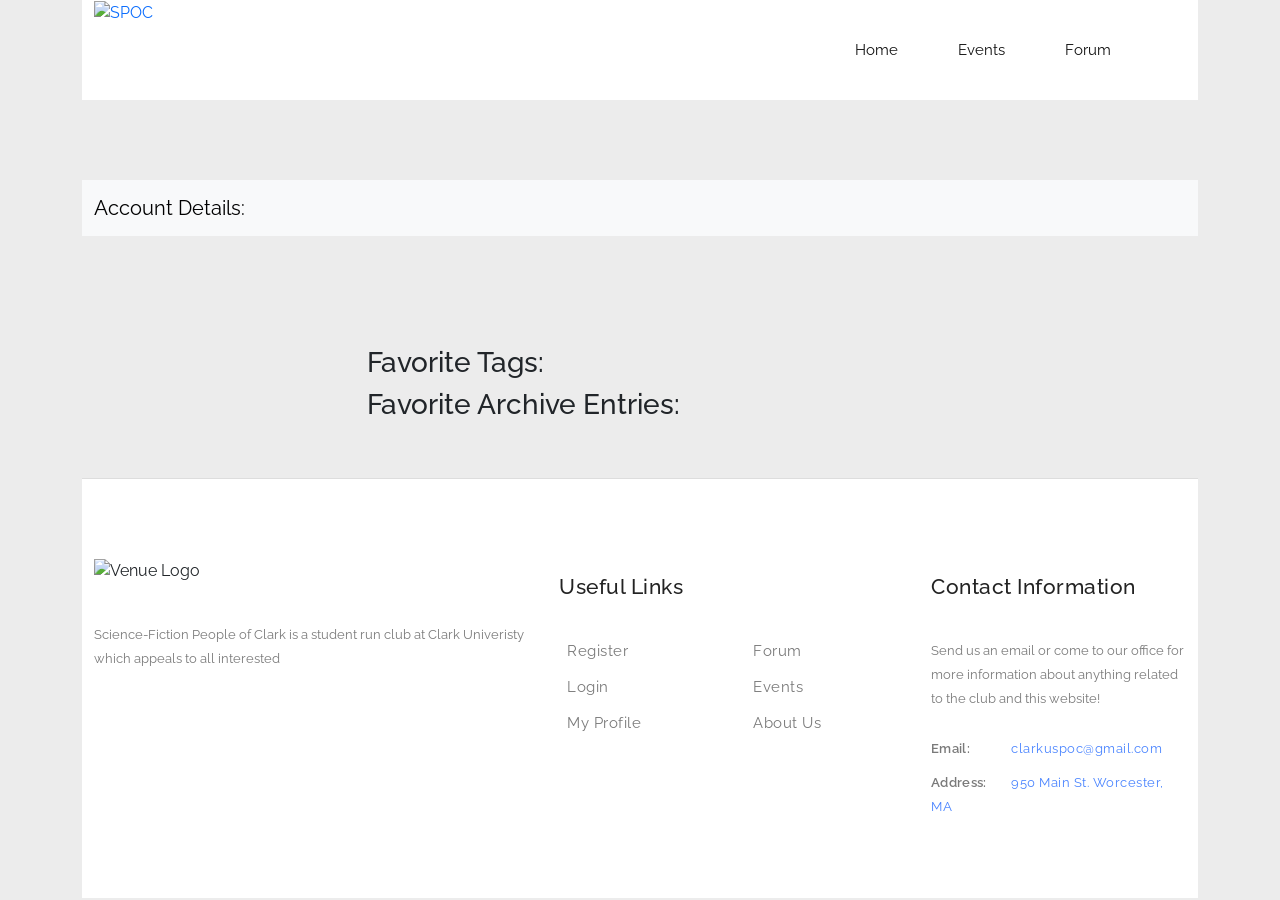
==== spoc-site-main/SPOC-Direct/public/html/account.html @ c21355d6 "FIXED THE FOOTER AGAIN, Added to account page and fixed links" ====
<!DOCTYPE html>
<html lang="en">
<head>
    <script src="../js/account.js" defer></script>
    <meta charset="UTF-8">
    <title>Account</title>

    <!--    Bootstrap-->
    <link href="https://cdn.jsdelivr.net/npm/bootstrap@5.0.0-beta3/dist/css/bootstrap.min.css" rel="stylesheet"
          integrity="sha384-eOJMYsd53ii+scO/bJGFsiCZc+5NDVN2yr8+0RDqr0Ql0h+rP48ckxlpbzKgwra6" crossorigin="anonymous">
    <script src="https://cdn.jsdelivr.net/npm/bootstrap@5.0.0-beta3/dist/js/bootstrap.bundle.min.js"
            integrity="sha384-JEW9xMcG8R+pH31jmWH6WWP0WintQrMb4s7ZOdauHnUtxwoG2vI5DkLtS3qm9Ekf"
            crossorigin="anonymous"></script>

    <!--    jQuery-->
    <script src="https://ajax.googleapis.com/ajax/libs/jquery/3.5.1/jquery.min.js"></script>

    <link rel="stylesheet" href="../css/navCSS.css">
    <link href="https://fonts.googleapis.com/css?family=Raleway:100,200,300,400,500,600,700,800,900" rel="stylesheet">
    <script src="../js/vendor/modernizr-2.8.3-respond-1.4.2.min.js"></script>
    <script src="../js/datepicker.js" defer></script>
    <script src="../js/plugins.js" defer></script>
    <script src="../js/main.js" defer></script>
</head>

<div class="wrap" id="navtop">
    <header id="header">
        <div class="container">
            <div class="row">
                <div class="col-md-12">
                    <button id="primary-nav-button" type="button">Menu</button>
                    <a href="/">
                        <div class="logo">
                            <img src="../img/trueIcon.png" alt="SPOC">
                        </div>
                    </a>
                    <nav id="primary-nav" class="dropdown cf">
                        <ul class="dropdown menu">
                            <li><a href="/">Home</a></li>
                            <li><a href="#">Events</a></li>
                            <li><a href="/forum">Forum</a></li>

                            <li><a href="#" id="showname"><i class="fa fa-user"></i></a>
                                <!--   Change 'User' to username when logged in -->
                                <ul class="sub-menu">
                                    <li><a href="/login" class="login">Log In</a></li>
                                    <li><a class="active login" href="/register">Register</a></li>
                                    <!-- Only visible Log out and Account when logged in-->
                                    <li><a href="/account" class="logout">My account</a></li>
                                    <li><a href="/logout" class="logout">Log Out</a></li>
                                </ul>
                            </li>
                        </ul>
                    </nav><!-- / #primary-nav -->
                </div>
            </div>
        </div>
    </header>
</div>

<body class="container">

<section id="header_section">
    <nav class="navbar navbar-expand-lg navbar-light bg-light">
        <div class="container-fluid">
            <div class="navbar-nav">
                <a class="navbar-brand" href="/">Account Details:</a>
            </div>
        </div>
    </nav>
</section>

<section id="user_info" style="margin-top: 2%">
    <div class="row">
        <div class="col-lg-3">
            <img id="profile_img" width="100%">
        </div>
        <div class="col-lg-9">
            <h1 id="name"></h1>
            <h3>Favorite Tags: <span id="acc_brand"></span></h3>
            <h3>Favorite Archive Entries:</h3>
            <ul id="car_list_personal" class="list-group">
            </ul>
        </div>
    </div>
</section>

<footer class="footer mt-5">
    <div class="container">
        <div class="row">
            <div class="col-md-5">
                <div class="about-veno">
                    <div class="logo">
                        <img src="/img/trueIcon.png" alt="Venue Logo">
                    </div>
                    <p>Science-Fiction People of Clark is a student run club at Clark Univeristy which appeals to all
                        interested</p>
                </div>
            </div>
            <div class="col-md-4">
                <div class="useful-links">
                    <div class="footer-heading">
                        <h4>Useful Links</h4>
                    </div>
                    <div class="row">
                        <div class="col-md-6">
                            <ul>
                                <li><a href="/register" class="login"><i class="fa fa-angle-right"></i>Register</a></li>
                                <li><a href="/login" class="login"><i class="fa fa-angle-right"></i>Login</a></li>
                                <li><a href="/account"><i class="fa fa-angle-right"></i>My Profile</a></li>
                            </ul>
                        </div>
                        <div class="col-md-6">
                            <ul>
                                <li><a href="/forum"><i class="fa fa-angle-right"></i>Forum</a></li>
                                <li><a href="#"><i class="fa fa-angle-right"></i>Events</a></li>
                                <li><a href="/"><i class="fa fa-angle-right"></i>About Us</a></li>
                            </ul>
                        </div>
                    </div>
                </div>
            </div>
            <div class="col-md-3">
                <div class="contact-info">
                    <div class="footer-heading">
                        <h4>Contact Information</h4>
                    </div>
                    <p>Send us an email or come to our office for more information about anything related to the club and
                        this website!</p>
                    <ul>
                        <li><span>Email:</span><a href="#">clarkuspoc@gmail.com</a></li>
                        <li><span>Address:</span><a href="#">950 Main St. Worcester, MA</a></li>
                    </ul>
                </div>
            </div>
        </div>
    </div>
</footer>

</body>
</html>
---- spoc-site-main/SPOC-Direct/public/css/navCSS.css ----
body {
    font-family: 'Raleway', 'sans-serif';
    background-color: #ececec;
}

ul {
    list-style: none;
    margin: 0;
    padding: 0;
}

p {
    font-size: 13px;
    color: #7a7a7a;
    line-height: 24px;
    left: 0.25px;
}

section {
    padding-top: 80px;
}


.section-heading {
    text-align: center;
    margin-bottom: 60px;
}

.section-heading span {
    font-size: 17px;
    display: block;
    margin: 0px;
    color: #4883ff;
}

.section-heading h2 {
    margin-bottom: 0px;
    margin-top: 14px;
    font-size: 23px;
    font-weight: 600;
    color: #232323;
    letter-spacing: 0.5px;
}


.blue-button a {
    display: inline-block;
    background-color: #4883ff;
    color: #fff;
    font-size: 15px;
    font-weight: 500;
    padding: 10px 16px;
    text-decoration: none;
    border: 2px solid #4883ff;
    transition: all 0.5s;
}

.blue-button a:hover {
    background-color: transparent;
    color: #4883ff;
}



/* Header Style */

.cf:before,
.cf:after {
    content: '';
    display: table;
    visibility: hidden;
}

.cf:after {
    clear: both;
}

.cf {
    *zoom: 1;
}

#header {
    overflow: visible;
    position: relative;
    background-color: #fff;
}


#primary-nav-button {
    background: transparent;
    display: none;
    position: absolute;
    border: none;
    bottom: 0;
    right: 15px;
    top: 0;
    z-index: 9;
    padding: 0;
    outline: none;
    text-decoration: none;
    color: #fff;
    text-align: center;
    font-weight: bold;
    font-size: 0;
}

#primary-nav-button:hover {
    background: rgba(0,0,0,0.05);
}

#primary-nav-button.selected {
    background: rgba(0,0,0,0.1);
}

#primary-nav-button:before {
    /* content: 'â˜°'; */
    content: '\2261';
    display: inline-block;
    background-color: #4883ff;
    font-size: 36px;
    font-style: normal;
    font-weight: normal;
    line-height: 1.05;
    width: 100px;
    height: 100px;
    line-height: 100px;
    color: inherit;
    speak: none;
    border: none;
}

#header .logo {
    float: left;
}

#header .logo img {
    width: 100%;
    overflow: hidden;
}

.menu {
    float: right;
}

.menu li {
    float: left;
    margin-left: 30px;
    position: relative;
    line-height: 100px;
}

.menu li:last-child {
    margin-right: 0;
}

.menu .sub-menu li {
    width: 100%;
    margin-left: 0px;
}

.menu li a {
    display: block;
    text-decoration: none;
}

#primary-nav li a {
    color: #121212;
    font-weight: bold;
    line-height: 100px;
    padding: 0px 15px;
    font-size: 15px;
    font-weight: 400;
    transition: all 0.5s;
}

#primary-nav li > a:hover,
#primary-nav li.selected > a {
    color: #4883ff;
}

.sub-menu {
    border-top: 3px solid #4883ff;
}

.sub-menu li a {
    line-height: 50px!important;
    font-size: 13px!important;
    color: #7a7a7a;
}

.downarrow {
    background: none;
    display: inline-block;
    padding: 0;
    text-align: center;
    min-width: 3px;
}

.sub-menu .downarrow {
    position: absolute;
    right: 0;
    top: 12px;
    font-size: 18px;
    padding-right: 10px;
}

.downarrow:before {
    content: '\25be';
    color: inherit;
    display: block;
    font-size: 1em;
    line-height: 1.1;
    width: 1em;
    height: 1em;
}

.menu .sub-menu {
    display: none;
    position: absolute;
    left: 0;
    max-height: 1000px;
}

.menu .sub-menu li {
    line-height: 40px;
}

.menu .sub-menu.hide {
    display: none;
}

#primary-nav .sub-menu {
    background: #fff;
    box-shadow: 0px 5px 15px rgba(0,0,0,0.25);
    min-width: 160px;
    z-index: 200;
}

#primary-nav .sub-menu li {
    border-bottom: 1px solid #ddd;
}

#primary-nav .sub-menu li:last-child {
    border-bottom: 0;
}

#primary-nav .sub-menu .downarrow:before {
    content: '\25b8';
}

#primary-nav.mobile {
    display: none;
    position: absolute;
    top: 100px;
    background: #fff;
    width: 100%;
    right: 15px;
    left: 0;
    z-index: 999999;
}

#primary-nav.mobile .menu {
    text-align: center;
    width: 100%;
}

#primary-nav.mobile li {
    width: 100%;
    margin: 0;
    border-bottom: 1px solid #ddd;
}

#primary-nav.mobile li:first-child  {
    width: 100%;
    margin: 0;
    border-top: 1px solid #ddd;
}

#primary-nav.mobile li.selected > a {
    border-bottom: 1px solid #ddd;
}

#primary-nav.mobile li:last-child {
    border: none;
}


#primary-nav.mobile .sub-menu {
    float: left;
    position: relative;
    width: 100%;
}

#primary-nav.mobile .sub-menu .downarrow {
    top: 15px;
    position: absolute;
    right: 15px;
}

.mobile .downarrow,
.mobile .sub-menu .downarrow {
    position: absolute;
    top:42px;
    right: 25px;
}

#primary-nav.mobile .sub-menu .downarrow:before {
    content: '\25be';
}
#primary-nav-button.mobile {
    display: inline-block;
}


#post_img_list {
    display: block;
    margin: auto;
    width: 150px;
    height: 150px;
    padding: 2%;
    object-fit: cover;
}

.post_title {
    font-family: 'RocknRoll', sans-serif;
    font-size: 1.8rem;
}

.cel_noto {
    font-family: 'Noto Sans JP', sans-serif;
}

.larger_text {
    font-size: 1.5rem;
    line-height: 1.5;
}

.odd_row {
    background-color: lightblue;
    overflow: auto;
}

.even_row {
    background-color: #e1f1f6;
    overflow: auto;
}

.check_box{
    width: 30px;
    height: 30px;
}


.highlight_forum{
    color: #007bff;
    /*background-color: #2e6e9e;*/
}

/*.footer{*/
/*    background-color: white;*/
/*    min-height: calc(30vh - 40px);*/
/*}*/
.ftUl {
    list-style-image: image("../img/default.png");
}

footer {
    margin-top: 80px;
    background-color: white;

    padding: 80px 0px 70px 0px;
    border-top: 1px solid #ddd;
}

footer .footer-heading h4 {
    font-size: 21px;
    color: #232323;
    letter-spacing: 0.5px;
    margin-top: 15px;
    margin-bottom: 40px;
}


footer .about-veno .logo {
    margin-bottom: 40px;
}

footer .about-veno ul li a {
    width: 32px;
    height: 32px;
    display: inline-block;
    text-align: center;
    line-height: 32px;
    background-color: #cdcdcd;
    border-radius: 50%;
    font-size: 15px;
    color: #fff;
    margin-right: 3px;
    transition: all 0.5s;
}

footer .about-veno p {
    margin-bottom: 25px;
}

footer .about-veno ul li a:hover {
    background-color: #4883ff;
}

footer .useful-links ul li {
    margin-bottom: 12px;
}

footer .useful-links ul li a {
    font-size: 15px;
    color: #7a7a7a;
    letter-spacing: 0.5px;
    text-decoration: none;
    transition: all 0.5s;
}

footer .useful-links ul li a:hover {
    color: #4883ff;
}

footer .useful-links ul li i {
    color: #4883ff;
    font-size: 6px;
    position: relative;
    top: -3px;
    margin-right: 8px;
}

footer .contact-info p {
    margin-bottom: 25px;
}

footer .contact-info ul li {
    margin: 10px 0px;
}

footer .contact-info ul li span {
    font-size: 13px;
    color: #7a7a7a;
    font-weight: 600;
    letter-spacing: 0.3px;
    width: 80px;
    display: inline-block;
}

footer .contact-info ul li a {
    font-size: 13px;
    color: #4883ff;
    letter-spacing: 0.5px;
    text-decoration: none;
}
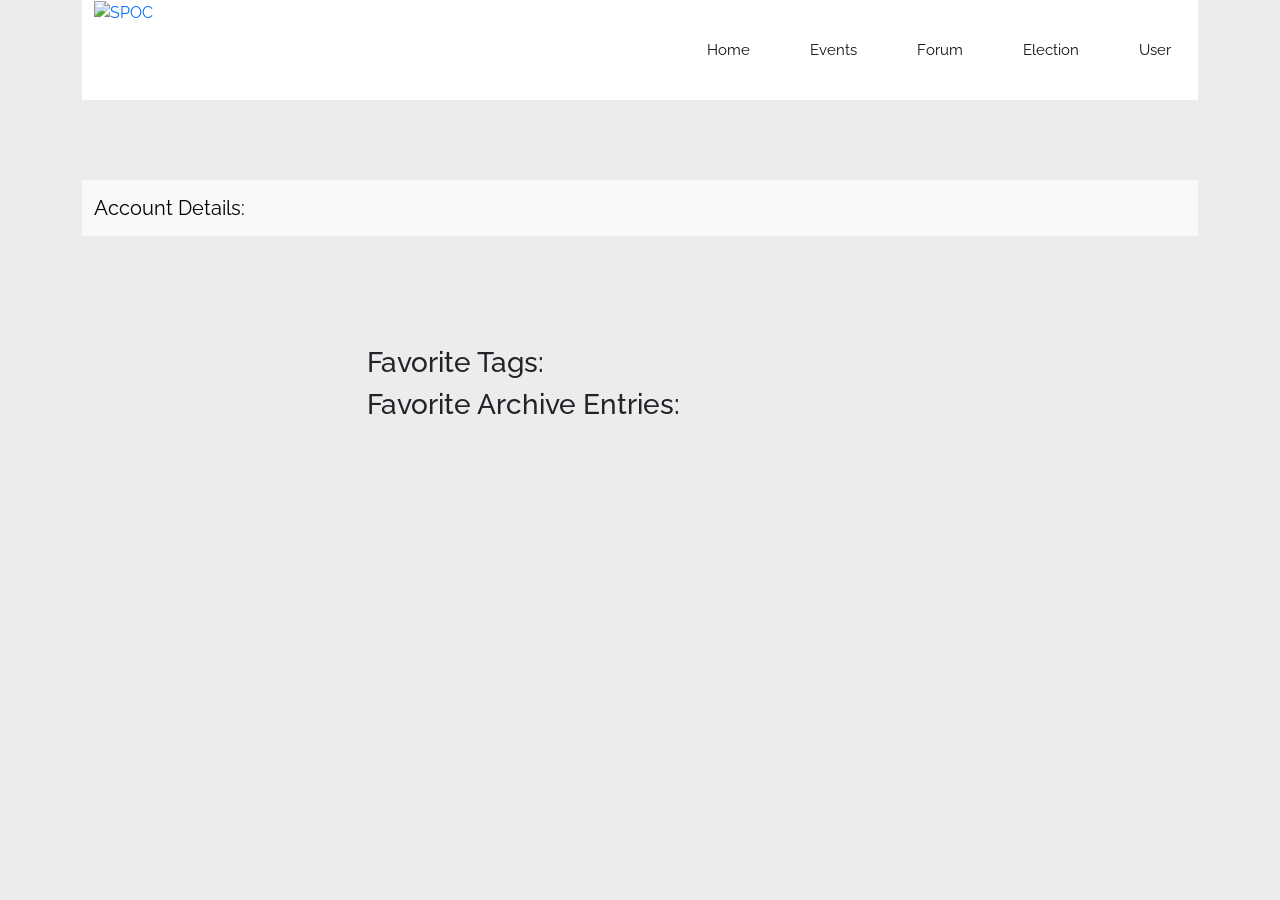
==== commit 69c66d2d: "Add files via upload added analytics page and forum post archive. tbd: add filter by category(alread" ====
--- a/spoc-site-main/SPOC-Direct/public/html/account.html
+++ b/spoc-site-main/SPOC-Direct/public/html/account.html
@@ -16,6 +16,7 @@
     <script src="https://ajax.googleapis.com/ajax/libs/jquery/3.5.1/jquery.min.js"></script>
 
     <link rel="stylesheet" href="../css/navCSS.css">
+    <link rel="stylesheet" href="../css/analytics.css">
     <link href="https://fonts.googleapis.com/css?family=Raleway:100,200,300,400,500,600,700,800,900" rel="stylesheet">
     <script src="../js/vendor/modernizr-2.8.3-respond-1.4.2.min.js"></script>
     <script src="../js/datepicker.js" defer></script>
@@ -31,23 +32,23 @@
                     <button id="primary-nav-button" type="button">Menu</button>
                     <a href="/">
                         <div class="logo">
-                            <img src="../img/trueIcon.png" alt="SPOC">
+                            <img src="/img/trueIcon.png" alt="SPOC">
                         </div>
                     </a>
                     <nav id="primary-nav" class="dropdown cf">
                         <ul class="dropdown menu">
-                            <li><a href="/">Home</a></li>
-                            <li><a href="#">Events</a></li>
+                            <li class='active'><a href="/">Home</a></li>
+                            <li><a class="scrollTo" data-scrollTo="blog" href="#">Events</a></li>
                             <li><a href="/forum">Forum</a></li>
-
-                            <li><a href="#" id="showname"><i class="fa fa-user"></i></a>
+                            <li><a href="/election">Election</a></li>
+                            <li><a href="#" id="showname" href="/account">User</a>
                                 <!--   Change 'User' to username when logged in -->
                                 <ul class="sub-menu">
-                                    <li><a href="/login" class="login">Log In</a></li>
-                                    <li><a class="active login" href="/register">Register</a></li>
+                                    <li><a class="login" href="/login">Log In</a></li>
+                                    <li><a class="login" href="/register">Create New Account</a></li>
                                     <!-- Only visible Log out and Account when logged in-->
-                                    <li><a href="/account" class="logout">My account</a></li>
-                                    <li><a href="/logout" class="logout">Log Out</a></li>
+                                    <li><a class="login" href="/account">My Account</a></li>
+                                    <li><a class="logout" href="/logout">Log out</a></li>
                                 </ul>
                             </li>
                         </ul>
@@ -57,6 +58,7 @@
         </div>
     </header>
 </div>
+
 
 <body class="container">
 
@@ -79,63 +81,10 @@
             <h1 id="name"></h1>
             <h3>Favorite Tags: <span id="acc_brand"></span></h3>
             <h3>Favorite Archive Entries:</h3>
-            <ul id="car_list_personal" class="list-group">
+            <ul id="tag_list_personal" class="list-group">
             </ul>
         </div>
     </div>
 </section>
-
-<footer class="footer mt-5">
-    <div class="container">
-        <div class="row">
-            <div class="col-md-5">
-                <div class="about-veno">
-                    <div class="logo">
-                        <img src="/img/trueIcon.png" alt="Venue Logo">
-                    </div>
-                    <p>Science-Fiction People of Clark is a student run club at Clark Univeristy which appeals to all
-                        interested</p>
-                </div>
-            </div>
-            <div class="col-md-4">
-                <div class="useful-links">
-                    <div class="footer-heading">
-                        <h4>Useful Links</h4>
-                    </div>
-                    <div class="row">
-                        <div class="col-md-6">
-                            <ul>
-                                <li><a href="/register" class="login"><i class="fa fa-angle-right"></i>Register</a></li>
-                                <li><a href="/login" class="login"><i class="fa fa-angle-right"></i>Login</a></li>
-                                <li><a href="/account"><i class="fa fa-angle-right"></i>My Profile</a></li>
-                            </ul>
-                        </div>
-                        <div class="col-md-6">
-                            <ul>
-                                <li><a href="/forum"><i class="fa fa-angle-right"></i>Forum</a></li>
-                                <li><a href="#"><i class="fa fa-angle-right"></i>Events</a></li>
-                                <li><a href="/"><i class="fa fa-angle-right"></i>About Us</a></li>
-                            </ul>
-                        </div>
-                    </div>
-                </div>
-            </div>
-            <div class="col-md-3">
-                <div class="contact-info">
-                    <div class="footer-heading">
-                        <h4>Contact Information</h4>
-                    </div>
-                    <p>Send us an email or come to our office for more information about anything related to the club and
-                        this website!</p>
-                    <ul>
-                        <li><span>Email:</span><a href="#">clarkuspoc@gmail.com</a></li>
-                        <li><span>Address:</span><a href="#">950 Main St. Worcester, MA</a></li>
-                    </ul>
-                </div>
-            </div>
-        </div>
-    </div>
-</footer>
-
 </body>
 </html>
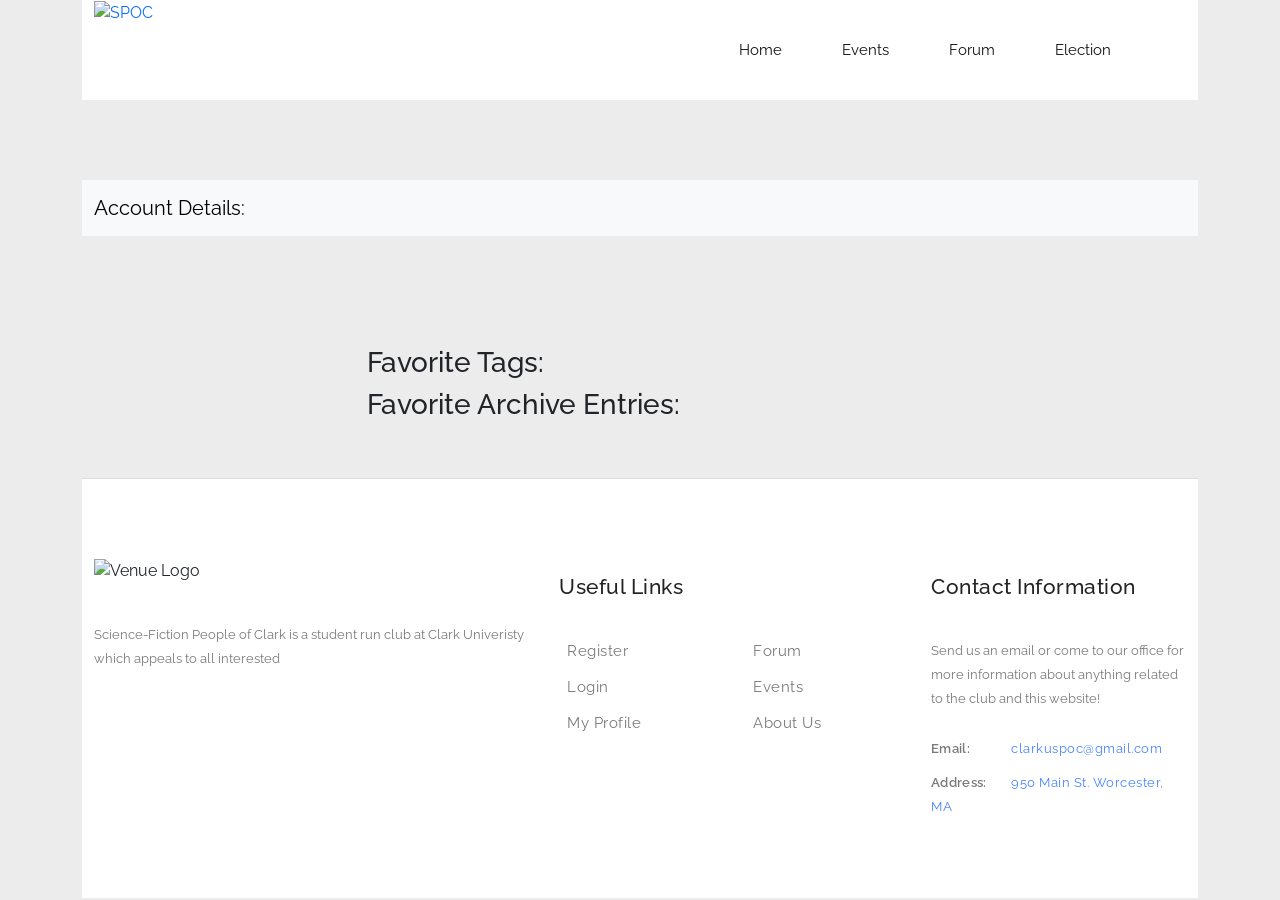
==== commit da30b49c: "Small Change" ====
--- a/spoc-site-main/SPOC-Direct/public/html/account.html
+++ b/spoc-site-main/SPOC-Direct/public/html/account.html
@@ -16,7 +16,8 @@
     <script src="https://ajax.googleapis.com/ajax/libs/jquery/3.5.1/jquery.min.js"></script>
 
     <link rel="stylesheet" href="../css/navCSS.css">
-    <link rel="stylesheet" href="../css/analytics.css">
+    <link rel="stylesheet" href="../css/account">
+
     <link href="https://fonts.googleapis.com/css?family=Raleway:100,200,300,400,500,600,700,800,900" rel="stylesheet">
     <script src="../js/vendor/modernizr-2.8.3-respond-1.4.2.min.js"></script>
     <script src="../js/datepicker.js" defer></script>
@@ -32,23 +33,24 @@
                     <button id="primary-nav-button" type="button">Menu</button>
                     <a href="/">
                         <div class="logo">
-                            <img src="/img/trueIcon.png" alt="SPOC">
+                            <img src="../img/trueIcon.png" alt="SPOC">
                         </div>
                     </a>
                     <nav id="primary-nav" class="dropdown cf">
                         <ul class="dropdown menu">
-                            <li class='active'><a href="/">Home</a></li>
-                            <li><a class="scrollTo" data-scrollTo="blog" href="#">Events</a></li>
+                            <li><a href="/">Home</a></li>
+                            <li><a href="#">Events</a></li>
                             <li><a href="/forum">Forum</a></li>
                             <li><a href="/election">Election</a></li>
-                            <li><a href="#" id="showname" href="/account">User</a>
+
+                            <li><a href="#" id="showname"><i class="fa fa-user"></i></a>
                                 <!--   Change 'User' to username when logged in -->
                                 <ul class="sub-menu">
-                                    <li><a class="login" href="/login">Log In</a></li>
-                                    <li><a class="login" href="/register">Create New Account</a></li>
+                                    <li><a href="/login" class="login">Log In</a></li>
+                                    <li><a class="active login" href="/register">Register</a></li>
                                     <!-- Only visible Log out and Account when logged in-->
-                                    <li><a class="login" href="/account">My Account</a></li>
-                                    <li><a class="logout" href="/logout">Log out</a></li>
+                                    <li><a href="/account" class="logout">My account</a></li>
+                                    <li><a href="/logout" class="logout">Log Out</a></li>
                                 </ul>
                             </li>
                         </ul>
@@ -58,7 +60,6 @@
         </div>
     </header>
 </div>
-
 
 <body class="container">
 
@@ -81,10 +82,63 @@
             <h1 id="name"></h1>
             <h3>Favorite Tags: <span id="acc_brand"></span></h3>
             <h3>Favorite Archive Entries:</h3>
-            <ul id="tag_list_personal" class="list-group">
+            <ul id="car_list_personal" class="list-group">
             </ul>
         </div>
     </div>
 </section>
+
+<footer class="footer mt-5">
+    <div class="container">
+        <div class="row">
+            <div class="col-md-5">
+                <div class="about-veno">
+                    <div class="logo">
+                        <img src="/img/trueIcon.png" alt="Venue Logo">
+                    </div>
+                    <p>Science-Fiction People of Clark is a student run club at Clark Univeristy which appeals to all
+                        interested</p>
+                </div>
+            </div>
+            <div class="col-md-4">
+                <div class="useful-links">
+                    <div class="footer-heading">
+                        <h4>Useful Links</h4>
+                    </div>
+                    <div class="row">
+                        <div class="col-md-6">
+                            <ul>
+                                <li><a href="/register" class="login"><i class="fa fa-angle-right"></i>Register</a></li>
+                                <li><a href="/login" class="login"><i class="fa fa-angle-right"></i>Login</a></li>
+                                <li><a href="/account"><i class="fa fa-angle-right"></i>My Profile</a></li>
+                            </ul>
+                        </div>
+                        <div class="col-md-6">
+                            <ul>
+                                <li><a href="/forum"><i class="fa fa-angle-right"></i>Forum</a></li>
+                                <li><a href="#"><i class="fa fa-angle-right"></i>Events</a></li>
+                                <li><a href="/"><i class="fa fa-angle-right"></i>About Us</a></li>
+                            </ul>
+                        </div>
+                    </div>
+                </div>
+            </div>
+            <div class="col-md-3">
+                <div class="contact-info">
+                    <div class="footer-heading">
+                        <h4>Contact Information</h4>
+                    </div>
+                    <p>Send us an email or come to our office for more information about anything related to the club and
+                        this website!</p>
+                    <ul>
+                        <li><span>Email:</span><a href="#">clarkuspoc@gmail.com</a></li>
+                        <li><span>Address:</span><a href="#">950 Main St. Worcester, MA</a></li>
+                    </ul>
+                </div>
+            </div>
+        </div>
+    </div>
+</footer>
+
 </body>
 </html>
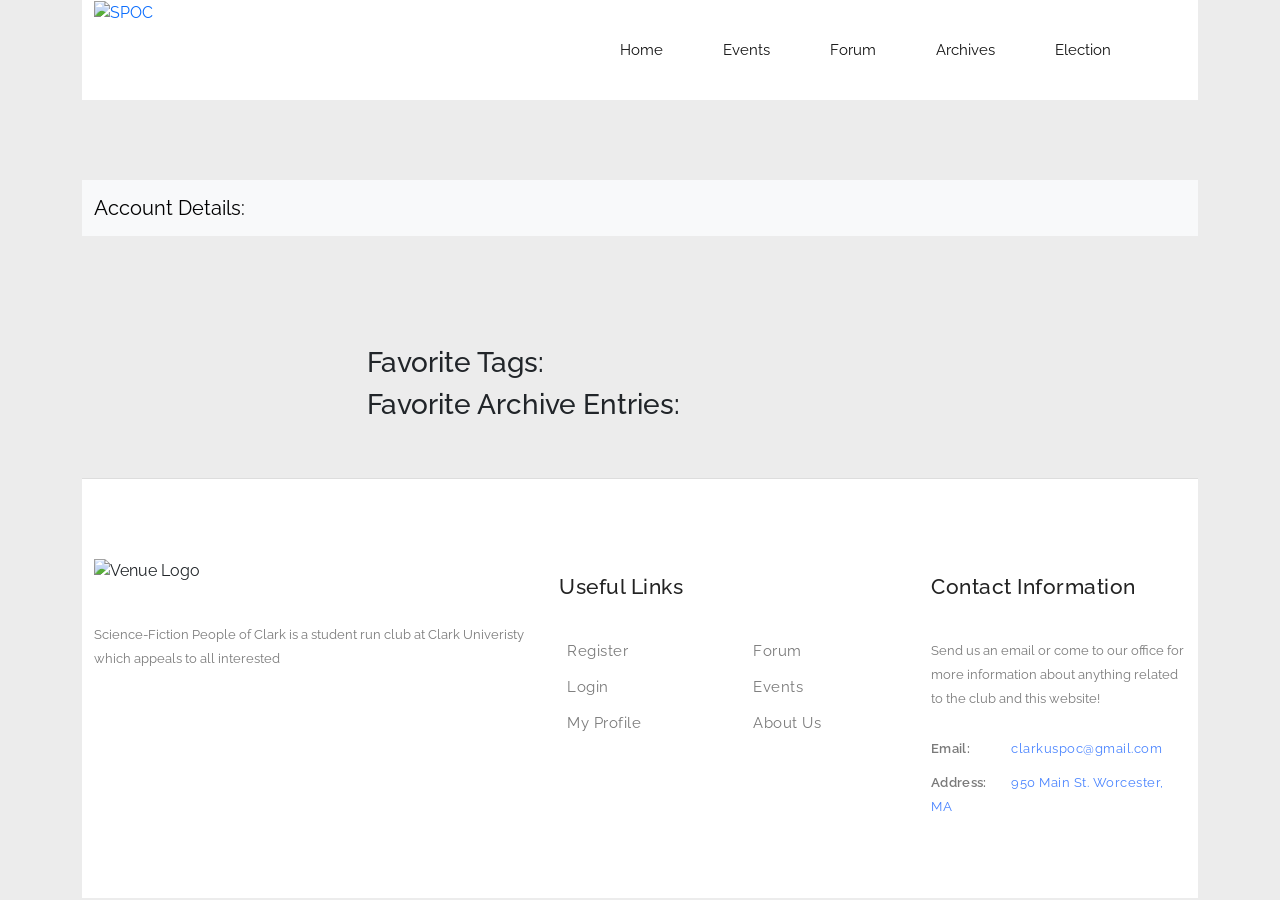
==== commit 003efee7: "Massive Update Edition Merged the (most up to date on github) files togther from the two branches (t" ====
--- a/spoc-site-main/SPOC-Direct/public/html/account.html
+++ b/spoc-site-main/SPOC-Direct/public/html/account.html
@@ -41,6 +41,7 @@
                             <li><a href="/">Home</a></li>
                             <li><a href="#">Events</a></li>
                             <li><a href="/forum">Forum</a></li>
+                            <li><a href="/archives">Archives</a></li>
                             <li><a href="/election">Election</a></li>
 
                             <li><a href="#" id="showname"><i class="fa fa-user"></i></a>
@@ -128,7 +129,8 @@
                     <div class="footer-heading">
                         <h4>Contact Information</h4>
                     </div>
-                    <p>Send us an email or come to our office for more information about anything related to the club and
+                    <p>Send us an email or come to our office for more information about anything related to the club
+                        and
                         this website!</p>
                     <ul>
                         <li><span>Email:</span><a href="#">clarkuspoc@gmail.com</a></li>
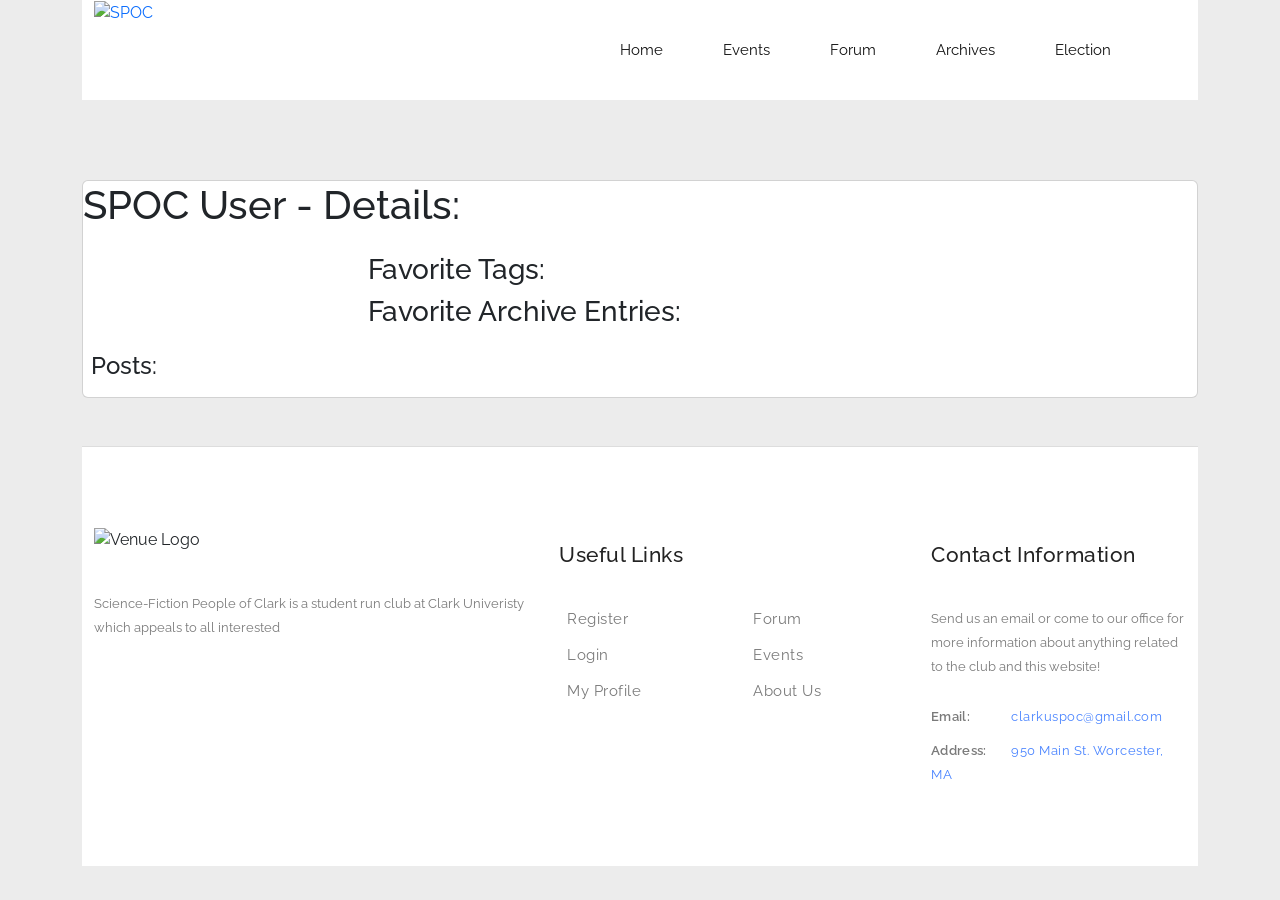
==== commit a98b12c9: "Made the Account page more dynamic with list of posts the user had made. No fucking clue what to do " ====
--- a/spoc-site-main/SPOC-Direct/public/html/account.html
+++ b/spoc-site-main/SPOC-Direct/public/html/account.html
@@ -16,7 +16,7 @@
     <script src="https://ajax.googleapis.com/ajax/libs/jquery/3.5.1/jquery.min.js"></script>
 
     <link rel="stylesheet" href="../css/navCSS.css">
-    <link rel="stylesheet" href="../css/account">
+<!--    <link rel="stylesheet" href="../css/account.css">-->
 
     <link href="https://fonts.googleapis.com/css?family=Raleway:100,200,300,400,500,600,700,800,900" rel="stylesheet">
     <script src="../js/vendor/modernizr-2.8.3-respond-1.4.2.min.js"></script>
@@ -39,7 +39,7 @@
                     <nav id="primary-nav" class="dropdown cf">
                         <ul class="dropdown menu">
                             <li><a href="/">Home</a></li>
-                            <li><a href="#">Events</a></li>
+                            <li><a href="/events">Events</a></li>
                             <li><a href="/forum">Forum</a></li>
                             <li><a href="/archives">Archives</a></li>
                             <li><a href="/election">Election</a></li>
@@ -64,27 +64,31 @@
 
 <body class="container">
 
-<section id="header_section">
-    <nav class="navbar navbar-expand-lg navbar-light bg-light">
-        <div class="container-fluid">
-            <div class="navbar-nav">
-                <a class="navbar-brand" href="/">Account Details:</a>
+
+<section id="user_info">
+    <div class="card">
+        <div>
+            <h1 class="">SPOC User - Details:</h1>
+        </div>
+        <div class="row">
+            <div class="col-3">
+                <img id="profile_img" width="80%" onerror="this.src='../img/default.png'">
             </div>
-        </div>
-    </nav>
-</section>
+            <div class="col-9">
+                <h1 id="name"></h1>
+                <p id="email"></p>
+                <h3>Favorite Tags: <span id="acc_brand"></span></h3>
+                <h3>Favorite Archive Entries:</h3>
+                <ul id="tag_list_personal" class="list-group">
 
-<section id="user_info" style="margin-top: 2%">
-    <div class="row">
-        <div class="col-lg-3">
-            <img id="profile_img" width="100%">
-        </div>
-        <div class="col-lg-9">
-            <h1 id="name"></h1>
-            <h3>Favorite Tags: <span id="acc_brand"></span></h3>
-            <h3>Favorite Archive Entries:</h3>
-            <ul id="car_list_personal" class="list-group">
-            </ul>
+                </ul>
+            </div>
+            <div class="col-lg-12">
+                <h4 class="mx-2 my-3">Posts:</h4>
+                <ul id="post_list" class="list-group">
+
+                </ul>
+            </div>
         </div>
     </div>
 </section>
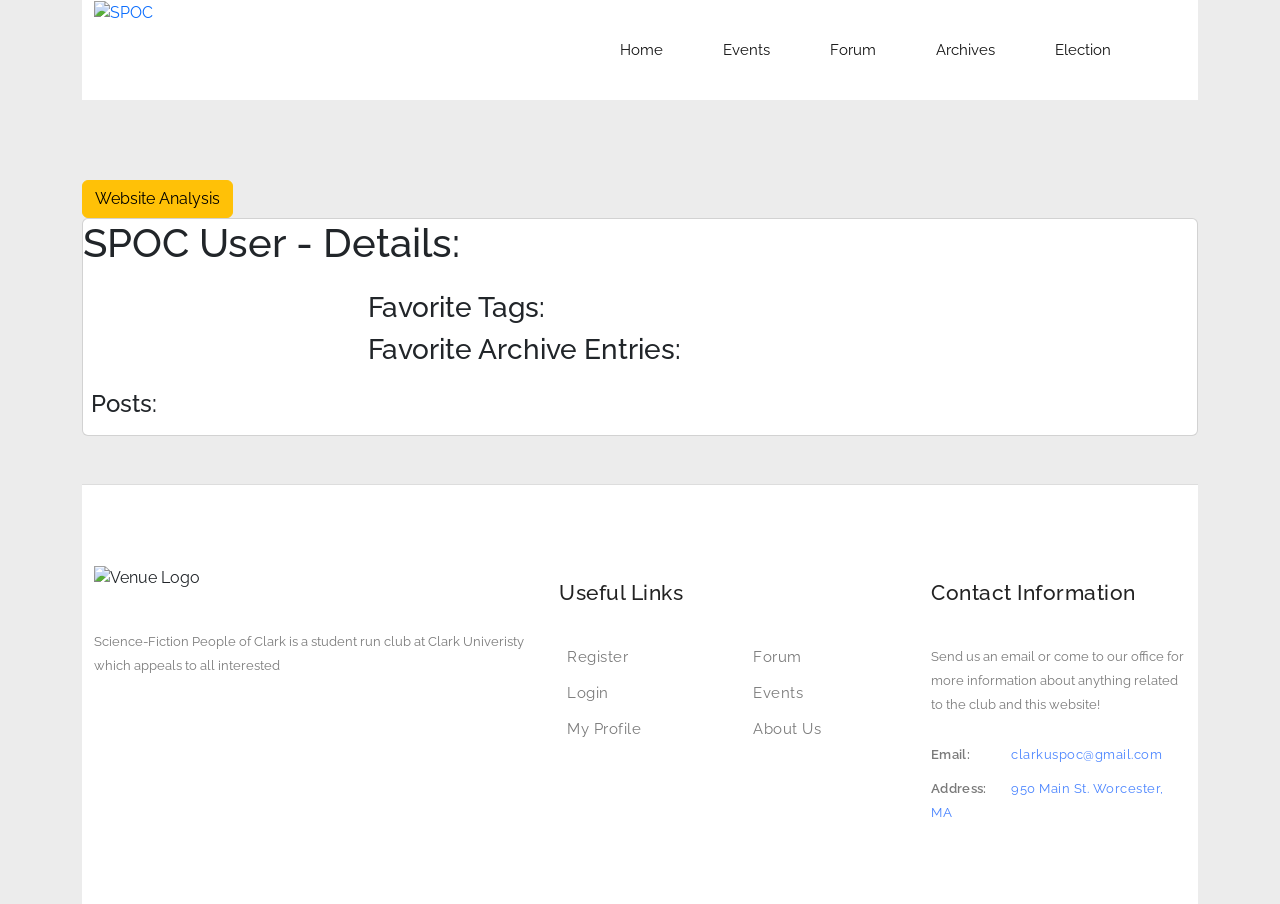
==== commit 36b8339c: "I messed around in the Analytics page, making it actually accessable from the Account page. I had al" ====
--- a/spoc-site-main/SPOC-Direct/public/html/account.html
+++ b/spoc-site-main/SPOC-Direct/public/html/account.html
@@ -50,7 +50,7 @@
                                     <li><a href="/login" class="login">Log In</a></li>
                                     <li><a class="active login" href="/register">Register</a></li>
                                     <!-- Only visible Log out and Account when logged in-->
-                                    <li><a href="/account" class="logout">My account</a></li>
+                                    <li><a href="/account" class="logout">My Account</a></li>
                                     <li><a href="/logout" class="logout">Log Out</a></li>
                                 </ul>
                             </li>
@@ -64,8 +64,8 @@
 
 <body class="container">
 
-
 <section id="user_info">
+    <button class="btn btn-warning" type="button" onclick="window.location.href='/analytics'">Website Analysis</button>
     <div class="card">
         <div>
             <h1 class="">SPOC User - Details:</h1>
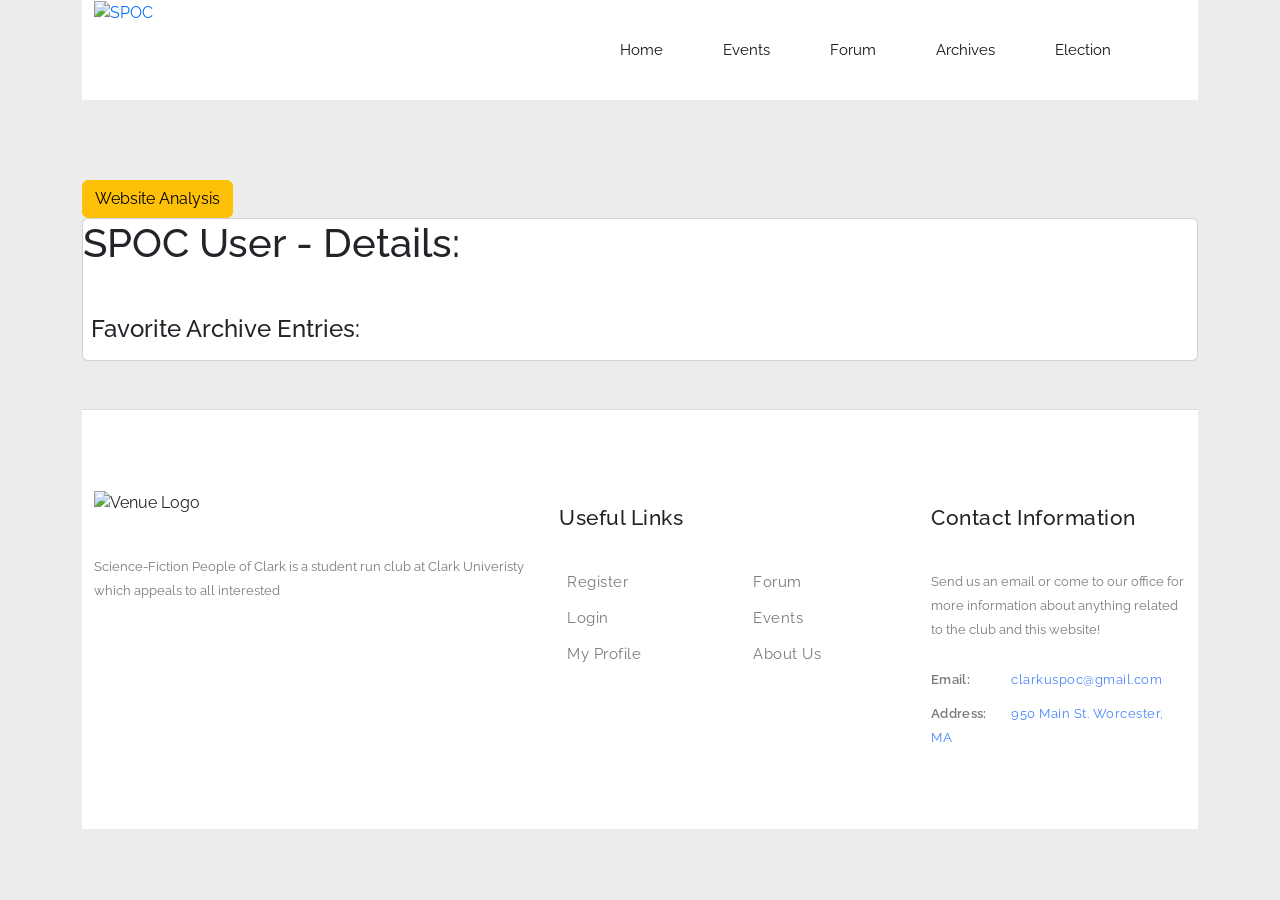
==== commit 3b83435d: "Add files via upload new event pages and account page" ====
--- a/spoc-site-main/SPOC-Direct/public/html/account.html
+++ b/spoc-site-main/SPOC-Direct/public/html/account.html
@@ -76,15 +76,9 @@
             </div>
             <div class="col-9">
                 <h1 id="name"></h1>
-                <p id="email"></p>
-                <h3>Favorite Tags: <span id="acc_brand"></span></h3>
-                <h3>Favorite Archive Entries:</h3>
-                <ul id="tag_list_personal" class="list-group">
-
-                </ul>
             </div>
             <div class="col-lg-12">
-                <h4 class="mx-2 my-3">Posts:</h4>
+                <h4 class="mx-2 my-3">Favorite Archive Entries:</h4>
                 <ul id="post_list" class="list-group">
 
                 </ul>
--- a/spoc-site-main/SPOC-Direct/public/css/navCSS.css
+++ b/spoc-site-main/SPOC-Direct/public/css/navCSS.css
@@ -40,7 +40,7 @@
     margin-top: 14px;
     font-size: 23px;
     font-weight: 600;
-    color: #232323;
+    color: #000000;
     letter-spacing: 0.5px;
 }
 
@@ -347,6 +347,16 @@
     overflow: auto;
 }
 
+.odd_rowUsers {
+    background-color: #fff0bc;
+    overflow: auto;
+}
+
+.even_rowUsers {
+    background-color: #fffdf3;
+    overflow: auto;
+}
+
 .check_box{
     width: 30px;
     height: 30px;
@@ -354,7 +364,7 @@
 
 
 .highlight_forum{
-    color: #007bff;
+    color: #0066ff;
     /*background-color: #2e6e9e;*/
 }
 
